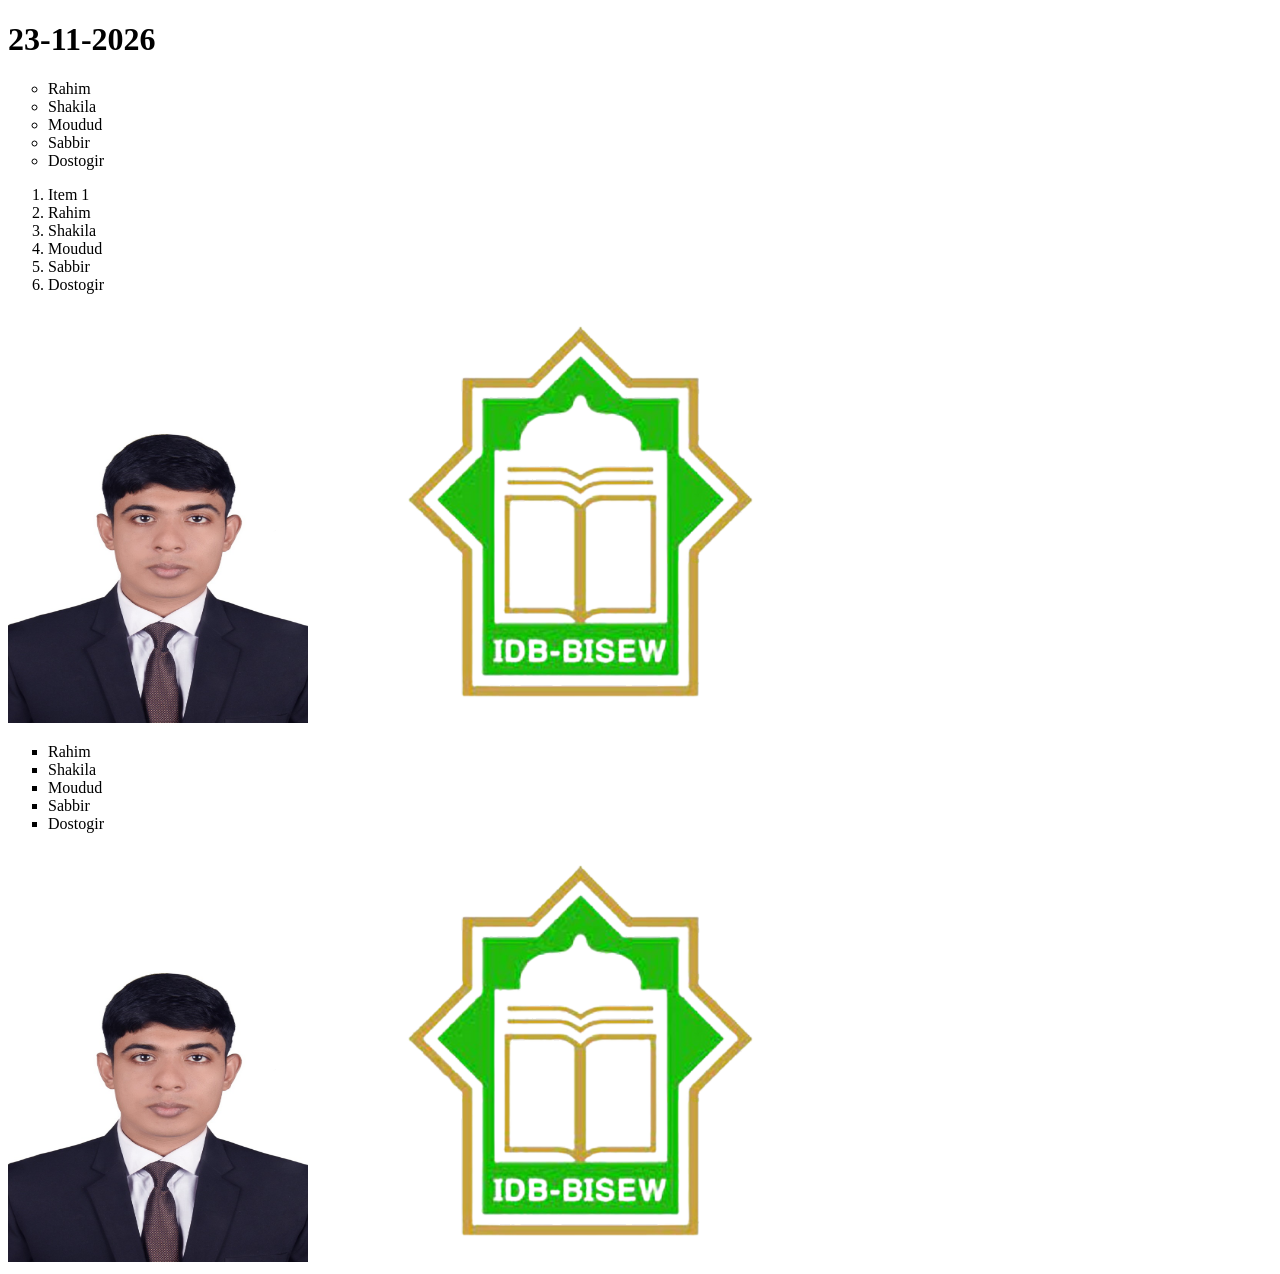
==== List 1 .html @ 6f621dcf "23-11-2026" ====
<!DOCTYPE html>
<html lang="en">
<head>
    <meta charset="UTF-8">
    <meta name="viewport" content="width=device-width, initial-scale=1.0">
    <title>Document</title>
</head>
<body>
 <H1>23-11-2026</H1>
    <ul style="list-style: circle;">
    
        <li>Rahim</li>
        <li>Shakila</li>
        <li>Moudud</li>
         <li>Sabbir</li>
        <li>Dostogir</li>
    </ul>
    <ol>
        <li>Item 1</li><li>Rahim</li>
        <li>Shakila</li>
        <li>Moudud</li>
         <li>Sabbir</li>
        <li>Dostogir</li>
    </ol>
 <img src="IMAGE/Abdur Rahim-JEE 74.jpeg" alt="Abdur Rahim" height="300 " width="300">
<img src="IMAGE/IDB-Bisew logo.png" alt="logo">

    <ul style="list-style: square;">
    
        <li>Rahim</li>
        <li>Shakila</li>
        <li>Moudud</li>
         <li>Sabbir</li>
        <li>Dostogir</li>
    </ul>
<img src="IMAGE/Abdur Rahim-JEE 74.jpeg" alt="Abdur Rahim" height="300 " width="300">
<img src="IMAGE/IDB-Bisew logo.png" alt="logo">
</body>
</html>
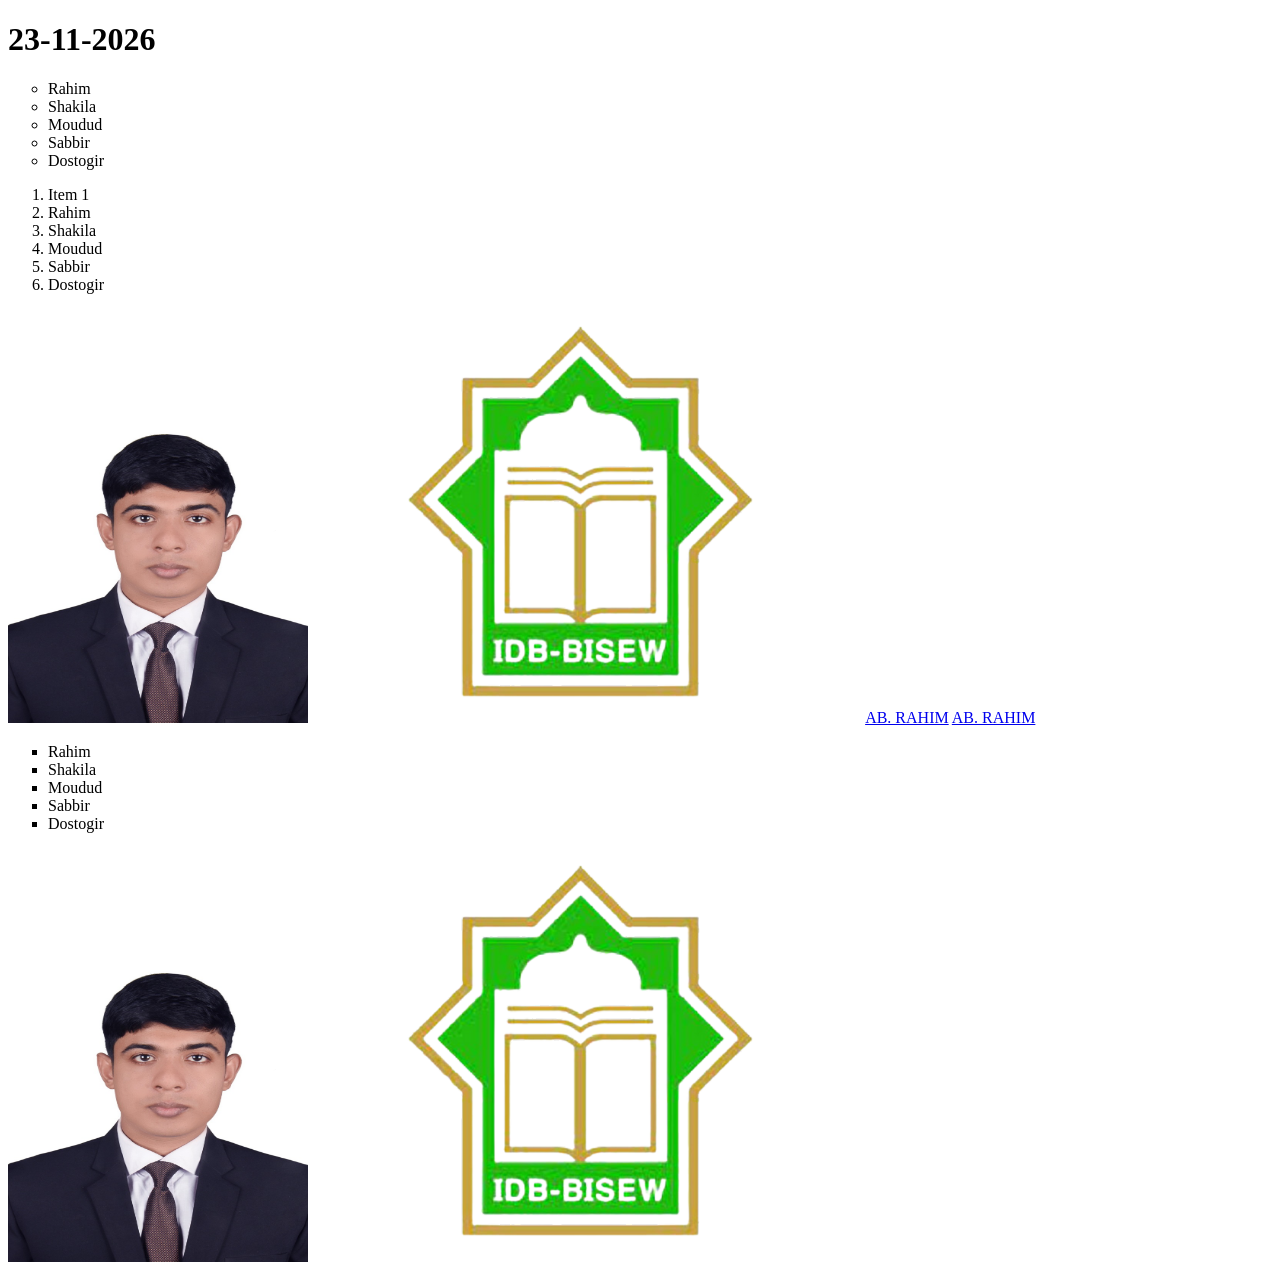
==== commit ebf32cec: "html_table" ====
--- a/List 1 .html
+++ b/List 1 .html
@@ -24,9 +24,10 @@
     </ol>
  <img src="IMAGE/Abdur Rahim-JEE 74.jpeg" alt="Abdur Rahim" height="300 " width="300">
 <img src="IMAGE/IDB-Bisew logo.png" alt="logo">
-
+<a href="Ab. Rahim Vs.html" target="_top"> AB. RAHIM</a>
+<a href="Ab. Rahim Vs.html" target="_top"> AB. RAHIM</a>
     <ul style="list-style: square;">
-    
+    <!-- For coment(tesxt hidding) -->
         <li>Rahim</li>
         <li>Shakila</li>
         <li>Moudud</li>
